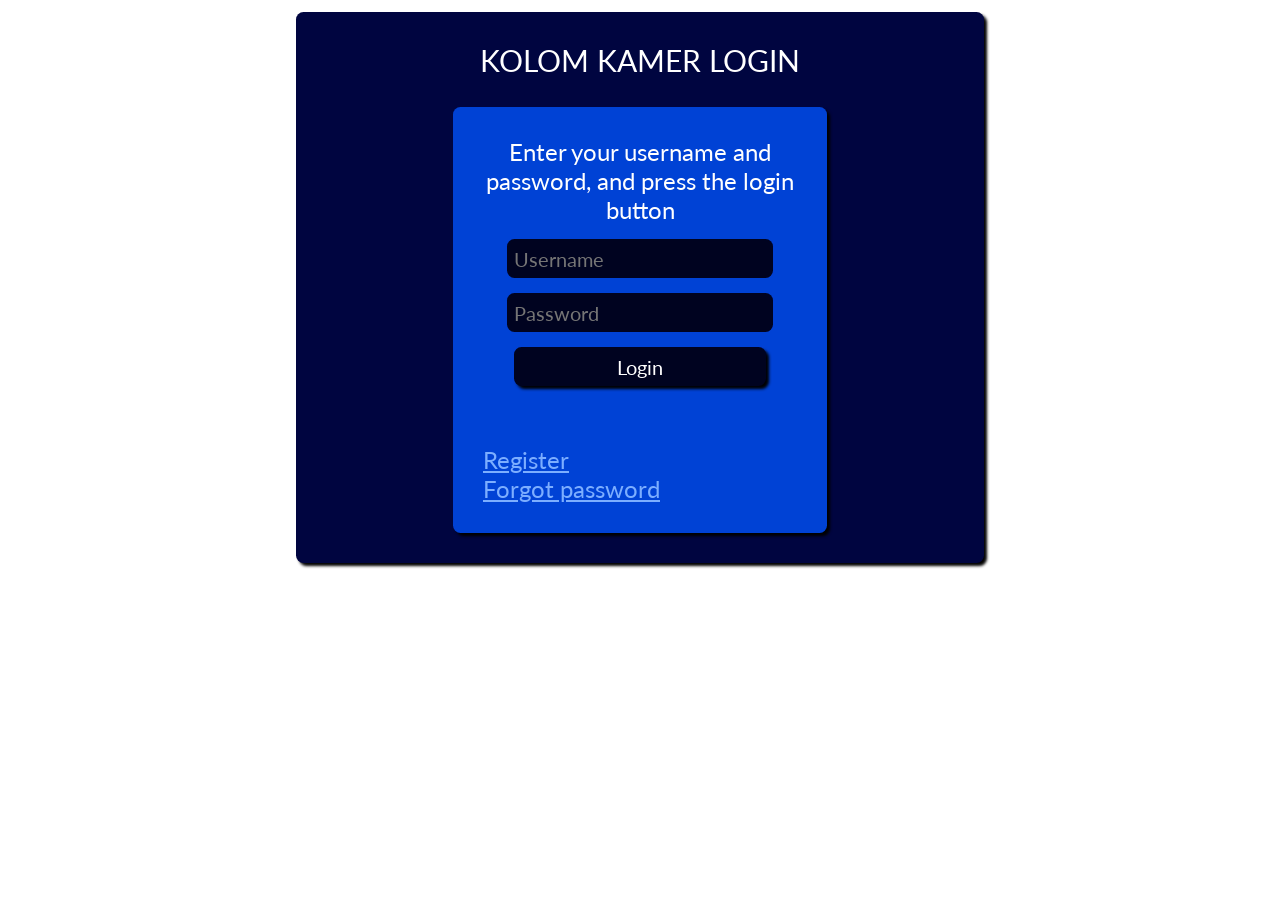
==== login/index.html @ aa0234e7 "added fruitiger background started working on  login and signup" ====
<!DOCTYPE html>
<html lang="en">
<head>
    <meta charset="UTF-8">
    <title>Login</title>
    <link rel="stylesheet" href="/loginstyle.css">
    <link rel="preconnect" href="https://fonts.googleapis.com">
    <link rel="preconnect" href="https://fonts.gstatic.com" crossorigin>
    <link href="https://fonts.googleapis.com/css2?family=Lato:ital,wght@0,100;0,300;0,400;0,700;0,900;1,100;1,300;1,400;1,700;1,900&display=swap" rel="stylesheet">
</head>
<body>

<div class="center">
    <div class="centertext title">KOLOM KAMER LOGIN</div><br>
    <div class="center gray column">
    <span class="centertext">Enter your username and password, and press the login button</span>
        <input type="text" placeholder="Username"></input>
        <input type="password" placeholder="Password"></input>
        <button class="loginbutton" onclick="login()">Login</button><br>
        <span><a href="/signup">Register</a><br>
        <a href="/signup">Forgot password</a></span>
</div>
</div>
<style>
    body {
        background-image: url('background.jpg');
    }
</style>
</body>

</html>
---- loginstyle.css ----
body{
    zoom: 1.5;
    background-image: url('background.jpg');
}

input, button{
    background-color: #000320;
    border: none;
    color: white;
    width: 80%;
    margin: auto;
    padding: 5px;
    border-radius: 5px;
}

input:focus{
    background-color: #000553;
    border: none;
}

button, .center{
    box-shadow: 2px 2px 2px #000000;
}

a{
    color: #7caeff;
}
a:hover{
    color: #bddcef;
}

.title{
    font-size: 20px;
    text-align: center;
    margin: auto;
}

button:hover{
    background-color: #000553;
    cursor: pointer;
}

.center{
    margin: auto;
    width: 50%;
    min-height: 100%;
    background-color: #000540;
    color: #ffffff;
    padding: 20px;
    border-radius: 5px;
}

.centertext{
    text-align: center;

}

.gray{
    background-color: #0042d5;
}

.column{
    display: flex;
    flex-direction: column;
    gap: 10px;
}

*{
    font-family: "Lato", sans-serif;
    font-weight: 400;
    font-style: normal;
}
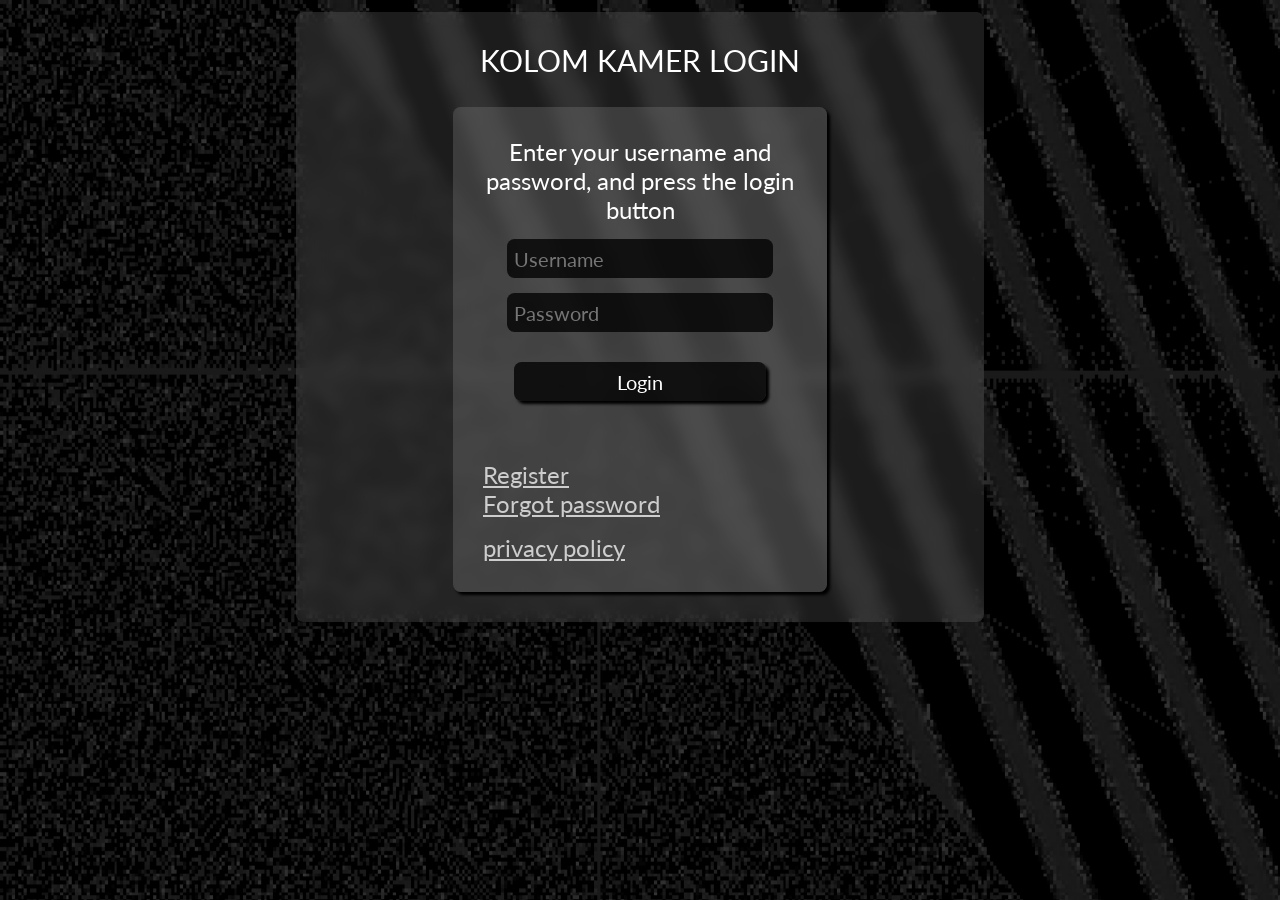
==== commit 80838512: "cahgned color theme" ====
--- a/login/index.html
+++ b/login/index.html
@@ -7,25 +7,30 @@
     <link rel="preconnect" href="https://fonts.googleapis.com">
     <link rel="preconnect" href="https://fonts.gstatic.com" crossorigin>
     <link href="https://fonts.googleapis.com/css2?family=Lato:ital,wght@0,100;0,300;0,400;0,700;0,900;1,100;1,300;1,400;1,700;1,900&display=swap" rel="stylesheet">
+    <script src="login.js"></script>
 </head>
 <body>
 
-<div class="center">
+<div class="center blur">
     <div class="centertext title">KOLOM KAMER LOGIN</div><br>
     <div class="center gray column">
     <span class="centertext">Enter your username and password, and press the login button</span>
-        <input type="text" placeholder="Username"></input>
-        <input type="password" placeholder="Password"></input>
+        <input type="text" placeholder="Username" id="username"></input>
+        <input type="password" placeholder="Password" id="password"></input>
+        <span id="errortext"></span>
         <button class="loginbutton" onclick="login()">Login</button><br>
-        <span><a href="/signup">Register</a><br>
-        <a href="/signup">Forgot password</a></span>
+        <span><a href="../signup">Register</a><br>
+        <a href="../forgotpassword">Forgot password</a></span>
+        <span><a href="../privacy">privacy policy</a></span>
 </div>
 </div>
+</body>
 <style>
-    body {
-        background-image: url('background.jpg');
-    }
+    body{
+    background-image: url(../images/background.png);
+    background-repeat: no-repeat;
+        background-size:100vw 100vh;
+}
+
 </style>
-</body>
-
 </html>
--- a/loginstyle.css
+++ b/loginstyle.css
@@ -1,10 +1,11 @@
 body{
     zoom: 1.5;
-    background-image: url('background.jpg');
 }
 
+
+
 input, button{
-    background-color: #000320;
+    background-color: rgba(0, 0, 0, 0.76);
     border: none;
     color: white;
     width: 80%;
@@ -14,19 +15,26 @@
 }
 
 input:focus{
-    background-color: #000553;
+    background-color: #ffffff;
     border: none;
+    color: black;
 }
 
-button, .center{
+button, .gray{
     box-shadow: 2px 2px 2px #000000;
 }
 
+#errortext{
+    color: red;
+    font-size: 8px;
+    text-align: center;
+}
+
 a{
-    color: #7caeff;
+    color: #cdcdcd;
 }
 a:hover{
-    color: #bddcef;
+    color: #ffffff;
 }
 
 .title{
@@ -36,18 +44,23 @@
 }
 
 button:hover{
-    background-color: #000553;
+    background-color: #ffffff;
     cursor: pointer;
+    color: black;
 }
 
 .center{
     margin: auto;
     width: 50%;
     min-height: 100%;
-    background-color: #000540;
     color: #ffffff;
     padding: 20px;
     border-radius: 5px;
+}
+
+.blur{
+    background-color: rgba(255, 255, 255, 0.11);
+    backdrop-filter: blur(5px);
 }
 
 .centertext{
@@ -56,7 +69,7 @@
 }
 
 .gray{
-    background-color: #0042d5;
+    background-color: rgba(120, 120, 120, 0.35);
 }
 
 .column{
